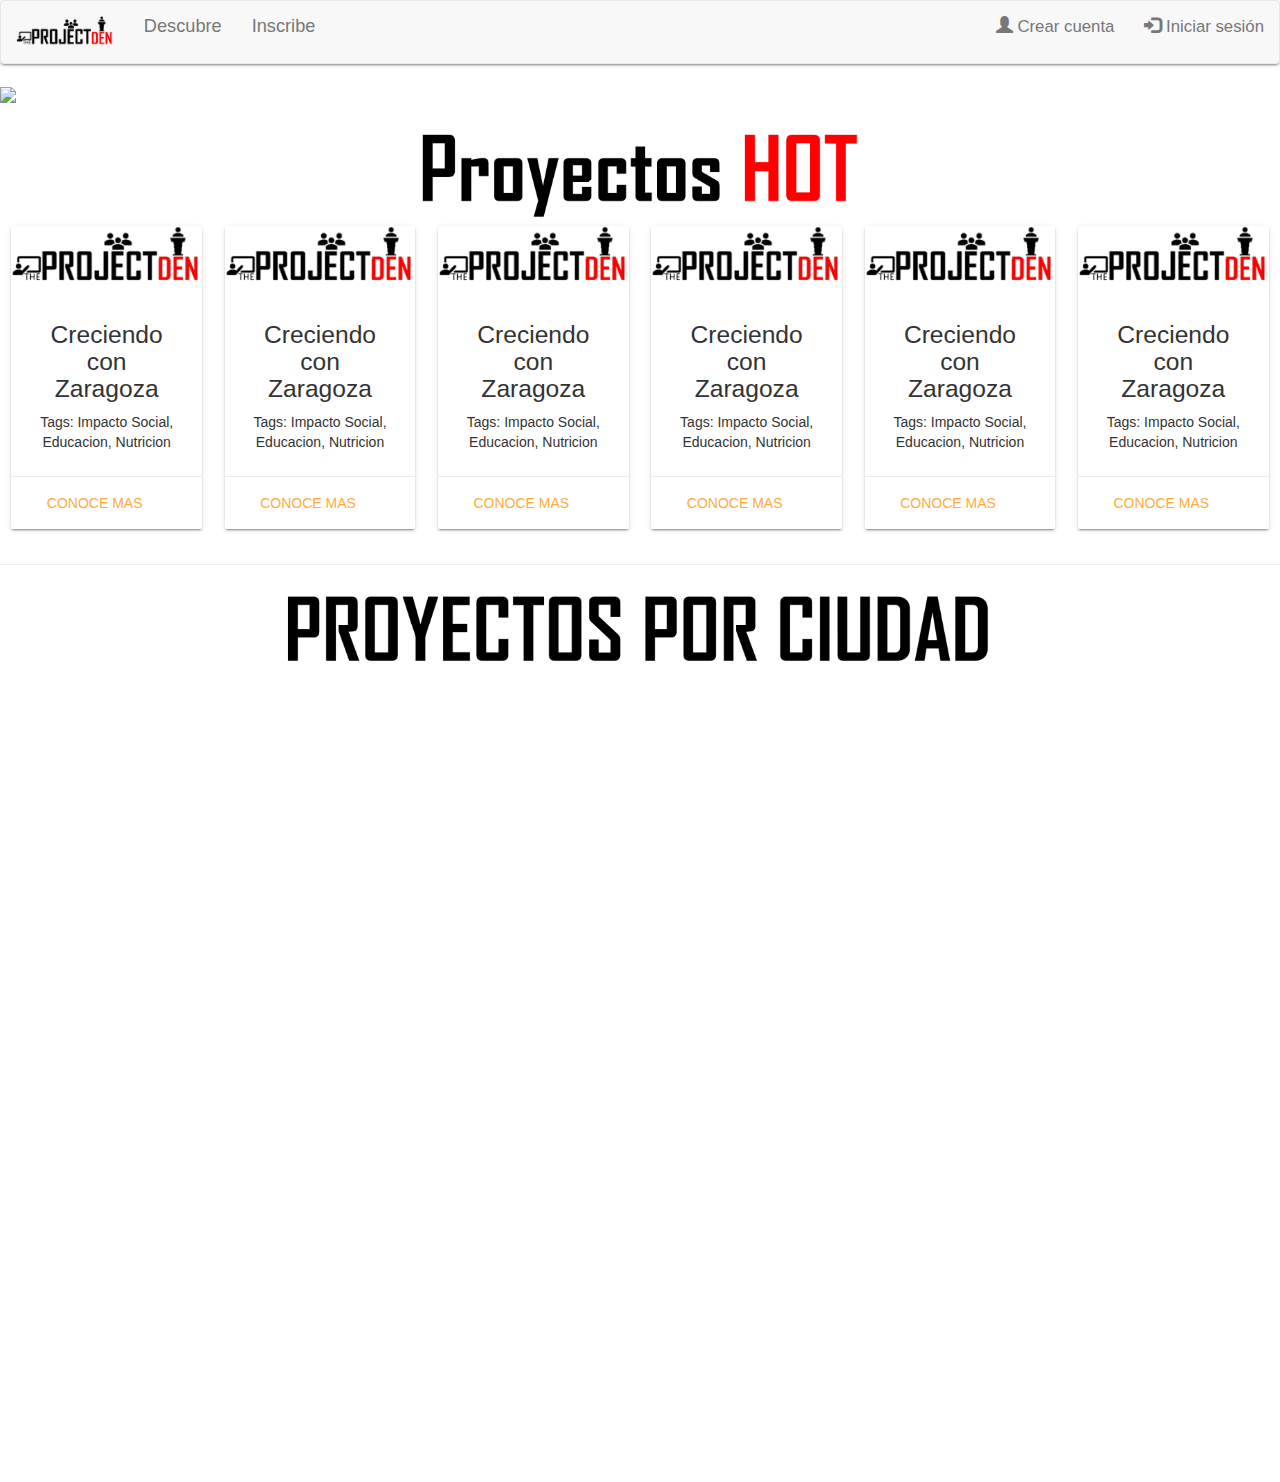
==== index.html @ 1ee0f024 "first commit" ====
<!DOCTYPE html>

<html>
<head>
	<title>HackMty</title>
    <meta charset="utf-8">
    <meta name="viewport" content="width=device-width, initial-scale=1">
    <link href="https://fonts.googleapis.com/icon?family=Material+Icons" rel="stylesheet">
    <link rel="stylesheet" type="text/css" href="stylesheets/bootstrap.min.css">
    <link rel="stylesheet" type="text/css" href="stylesheets/generalStyle.css">
    <link type="text/css" rel="stylesheet" href="stylesheets/materialize.css"  media="screen,projection"/>

    <script type="text/javascript" src="http://maps.googleapis.com/maps/api/js?key=AIzaSyCPkWmUcfyfhk6qY9AlRnxfutGMI_nYtRA"></script>
    <script src="https://ajax.googleapis.com/ajax/libs/jquery/3.0.0/jquery.min.js"></script>
    <script src="https://maxcdn.bootstrapcdn.com/bootstrap/3.3.7/js/bootstrap.min.js"></script>
    <script type="text/javascript" src="javascript/jquery-3.2.1.min.js"></script>
    <script type="text/javascript" src="javascript/indexJS.js"></script>
    <script type="text/javascript" src="javascript/materialize.js"></script>


</head>


<body>
   
    <nav class="navbar navbar-default">
      <div class="container-fluid">
        <div class="navbar-header">
          <a class="navbar-brand"><img style="height: 150%" src="images/Logo.png"></a>
        </div>
        <ul class="nav navbar-nav">
          <li><a style="font-size: 1.3em" href="descubre.html">Descubre</a></li>
          <li><a style="font-size: 1.3em" href="inscribir.html">Inscribe</a></li>
        </ul>
          
        <ul id="LogButtons" class="nav navbar-nav navbar-right">
             <li><a style="font-size: 1.2em" href="register.html"><span class="glyphicon glyphicon-user"></span> Crear cuenta</a></li>
           <li><a style="font-size: 1.2em" href="login.html"><span class="glyphicon glyphicon-log-in"></span> Iniciar sesión</a></li>
        </ul>
       
          
      </div>
    </nav>
    
   
    <img style="width: 100%" src="images/indexImage1.png">
    <div id="nacada" style="text-align: center; margin-top: 30px">
      <img style="width: 34%" src="images/letra2.png">   
    </div>
    

    <div class="row" style="text-align: center">   
        <div class="col s1 m2">
          <div class="card">
            <div class="card-image">
          <div class="card-image">
            <img src="images/Logo.png">
          </div>
          <div class="card-stacked">
            <div class="card-content">
              <h5>Creciendo con Zaragoza</h5>
              <p>Tags: Impacto Social, Educacion, Nutricion</p>
            </div>
            <div class="card-action">
              <a href="#">Conoce mas</a>
            </div>
          </div>
        </div>
      </div>
    </div>
    <div class="col s1 m2">
          <div class="card">
            <div class="card-image">
          <div class="card-image">
            <img src="images/Logo.png">
          </div>
          <div class="card-stacked">
            <div class="card-content">
              <h5>Creciendo con Zaragoza</h5>
              <p>Tags: Impacto Social, Educacion, Nutricion</p>
            </div>
            <div class="card-action">
              <a href="#">Conoce mas</a>
            </div>
          </div>
        </div>
      </div>
    </div>
    <div class="col s1 m2">
          <div class="card">
            <div class="card-image">
          <div class="card-image">
            <img src="images/Logo.png">
          </div>
          <div class="card-stacked">
            <div class="card-content">
              <h5>Creciendo con Zaragoza</h5>
              <p>Tags: Impacto Social, Educacion, Nutricion</p>
            </div>
            <div class="card-action">
              <a href="#">Conoce mas</a>
            </div>
          </div>
        </div>
      </div>
    </div>
    <div class="col s1 m2">
          <div class="card">
            <div class="card-image">
          <div class="card-image">
            <img src="images/Logo.png">
          </div>
          <div class="card-stacked">
            <div class="card-content">
              <h5>Creciendo con Zaragoza</h5>
              <p>Tags: Impacto Social, Educacion, Nutricion</p>
            </div>
            <div class="card-action">
              <a href="#">Conoce mas</a>
            </div>
          </div>
        </div>
      </div>
    </div>
    <div class="col s1 m2">
          <div class="card">
            <div class="card-image">
          <div class="card-image">
            <img src="images/Logo.png">
          </div>
          <div class="card-stacked">
            <div class="card-content">
              <h5>Creciendo con Zaragoza</h5>
              <p>Tags: Impacto Social, Educacion, Nutricion</p>
            </div>
            <div class="card-action">
              <a href="#">Conoce mas</a>
            </div>
          </div>
        </div>
      </div>
    </div>
    <div class="col s1 m2">
          <div class="card">
            <div class="card-image">
          <div class="card-image">
            <img src="images/Logo.png">
          </div>
          <div class="card-stacked">
            <div class="card-content">
              <h5>Creciendo con Zaragoza</h5>
              <p>Tags: Impacto Social, Educacion, Nutricion</p>
            </div>
            <div class="card-action">
              <a href="#">Conoce mas</a>
            </div>
          </div>
        </div>
      </div>
    </div>
  </div>            

  <hr>


   <div id="Mapa" style="text-align: center; margin-top: -40px">
   <img style="width: 60%; margin-bottom: 20px" src="images/letra.png">
      <div id="map"></div>
   </div>
    
</body>
</html>
---- stylesheets/generalStyle.css ----
*{
    margin: 0;
    padding: 0;
    box-sizing : border-box;
}

.btn-center{
    width: 100%;
    text-align: center;
}

.error{
    color: red;
}

.hiddenElement{
    display: none;
}

.dark-primary-color    { background: #795548; }
.default-primary-color { background: #03A9F4; }
.light-primary-color   { background: #B3E5FC; }
.text-primary-color    { color: #FFFFFF; }
.accent-color          { background: #FF9800; }
.primary-text-color    { color: #212121; }
.secondary-text-color  { color: #757575; }
.divider-color         { background-color: #BDBDBD; }

/******************************
FOOTER
******************************/

footer {
    font-size: 80%;
    color: white;
    overflow: hidden;
    clear: both;    
}

.social-links{
    list-style: none;
    float: left;
    margin-top: 12px;
    margin-left: 15px;
}

.social-links li {
    display: inline-block;
    margin-right: 20px;
}

.social-links li a{
    font-size: 160%;
    color: white;
}

.copyright{
    float: right;
    margin-top: 18px;
    margin-right: 15px;
}

.creators{
    text-align: center;
    margin-top: 18px;  
}

.icon{
    vertical-align: middle;
}


/******************************
SUBNAV ENCUENTRA
******************************/

#subnav{
    padding-top: 10px;
    width: 100%;  
}

#subnav li {
    display: inline-block;
    margin-left: 50px;
}

#subnav li a{
    text-decoration: none;
}

#subnav li:hover{
    border-bottom: 2px solid #FF9800;
    cursor: pointer;
}

.navEncuentra{
    margin-top: 50px;
    height: 40px;
    text-align: center;
    background-color: #efefef;
    
}


.hiddenElement, .hiddenSection{
    display: none;
}

/******************************
LISTA ENCUENTRA 
******************************/

#lista{
    height: 100%;
    margin-left: 20px;
}

.detail{
    border: 2px solid #efefef;
    height: 230px;
    margin: 5px;
    margin-left: 50px;
}

.detail img{
    display: inline-block;
    float: left;
    height: 100%;
    width: 30%;  
    margin-left: -15px;
}

.favFechaDir li{
    display: inline-block;
    margin-left: 10px;
}

.caracteristicas li{
    display: inline-block;
    margin-left: 10px;
    width: 20%
}

.caracteristicas2 li{
    width: 50%;
}

.heart{
    font-size: 300%;
}

.heart:hover{
    color: red;
    cursor: pointer;
}

.redheart{
    color: red;
}

.selected{
    border-bottom: 2px solid #FF9800;
}

#numProp{
    margin-left: 30px;
}


/******************************
CARRUSEL
******************************/

#myCarousel{
    height: 100vh;
}

.carousel-inner{
    height: 100%;
    width: 100%;
}



html, body{
    height: 100%
}


#Mapa{
    height: 100%;
    width: 100%;
    float: right;
    padding: 50px;
}

#MapaEncuentra{
    height: 100%;
    text-align: center;
}

#map{
    height: 100%;
}

.form-group {
    margin-top: 25px;
}
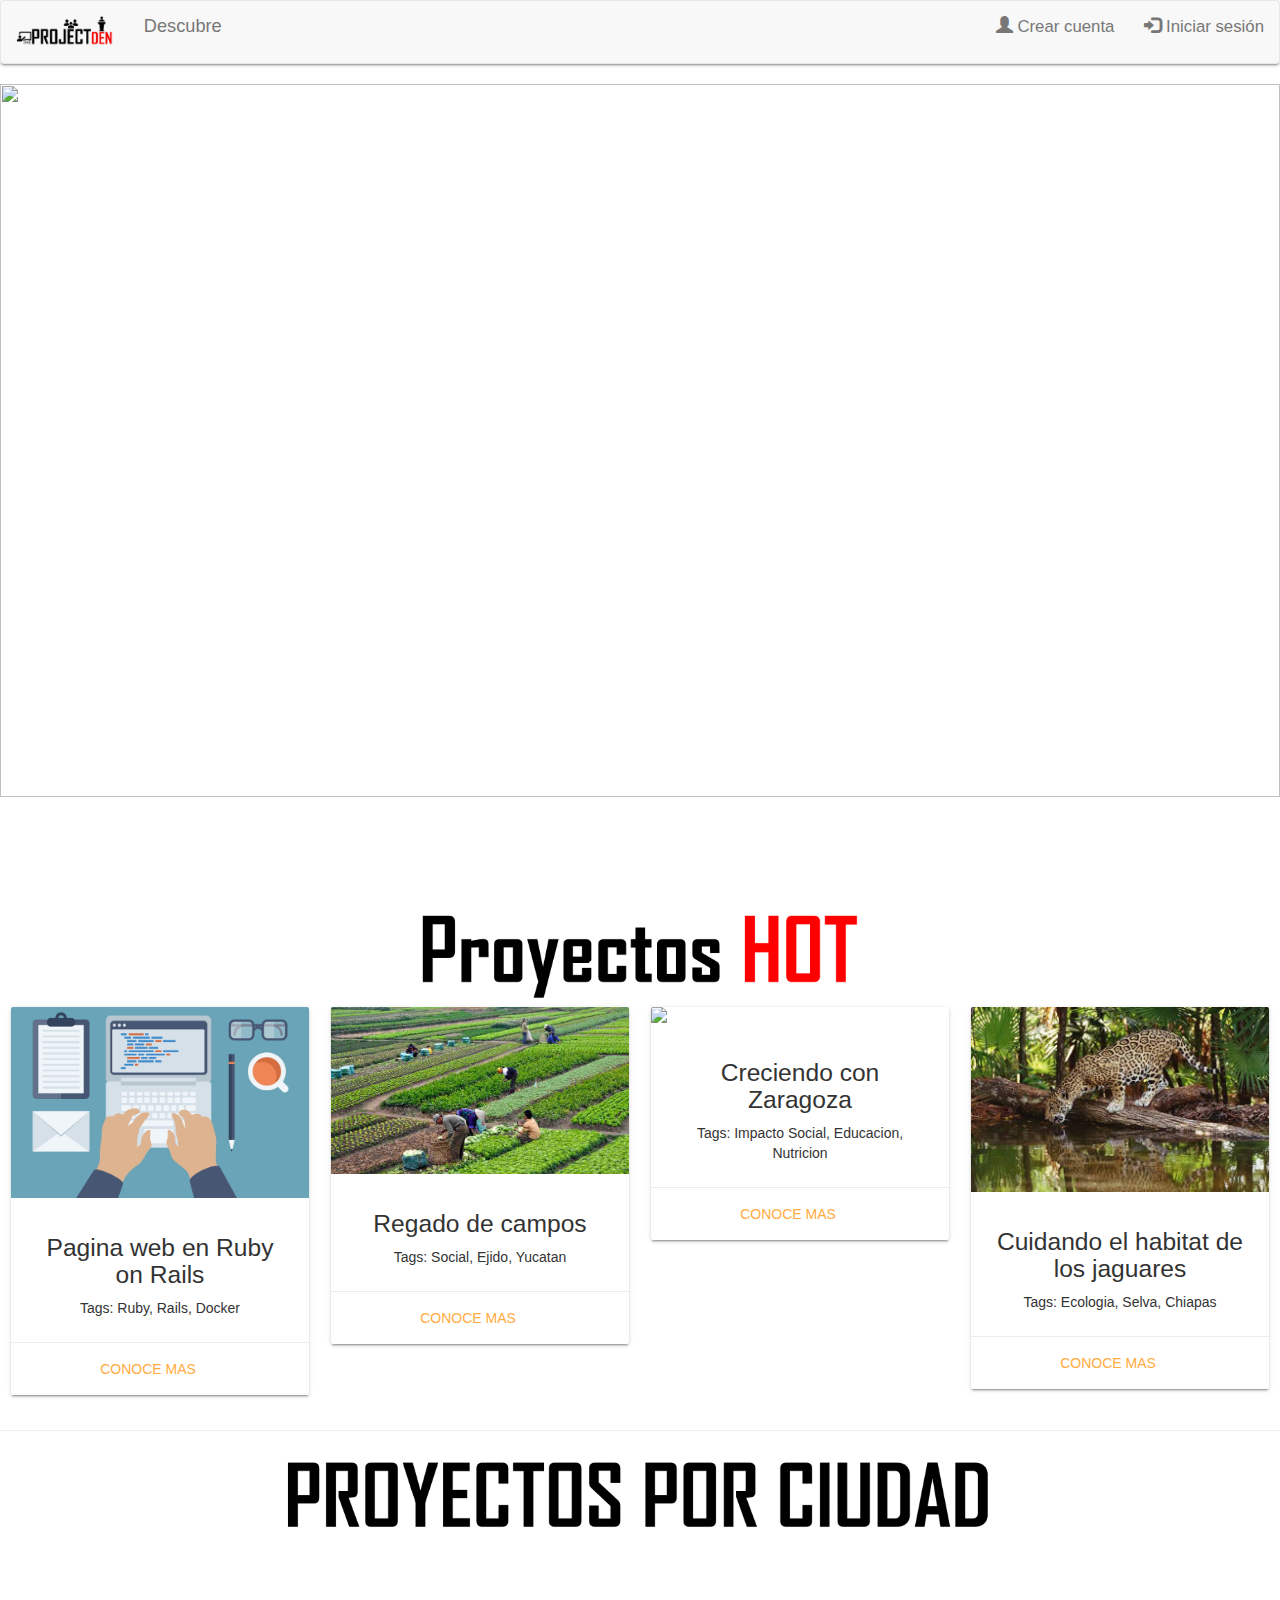
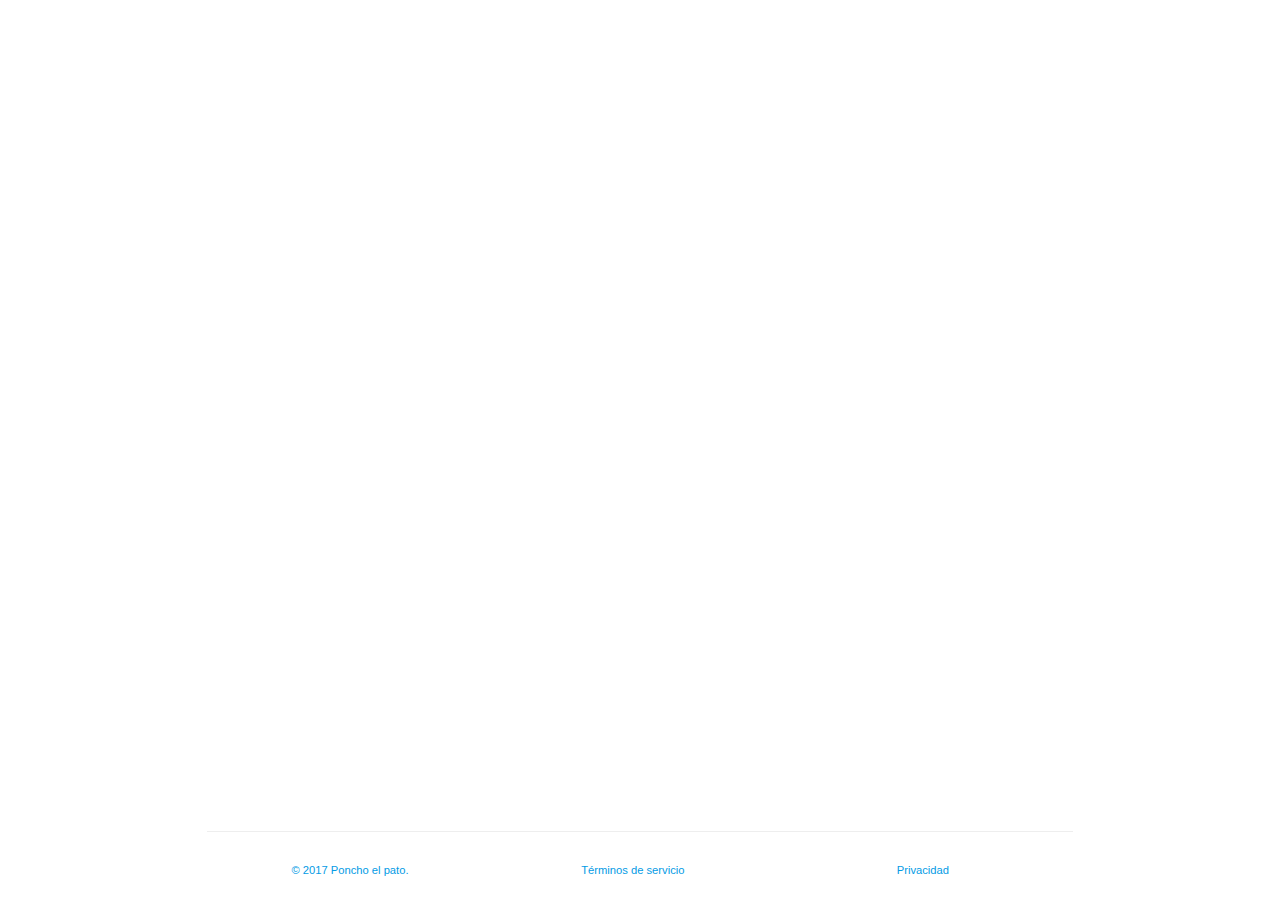
==== commit f3904f83: "commit final" ====
--- a/index.html
+++ b/index.html
@@ -9,6 +9,7 @@
     <link rel="stylesheet" type="text/css" href="stylesheets/bootstrap.min.css">
     <link rel="stylesheet" type="text/css" href="stylesheets/generalStyle.css">
     <link type="text/css" rel="stylesheet" href="stylesheets/materialize.css"  media="screen,projection"/>
+    <link type="text/css" rel="stylesheet" href="stylesheets/IndexStyle.css"  media="screen,projection"/>
 
     <script type="text/javascript" src="http://maps.googleapis.com/maps/api/js?key=AIzaSyCPkWmUcfyfhk6qY9AlRnxfutGMI_nYtRA"></script>
     <script src="https://ajax.googleapis.com/ajax/libs/jquery/3.0.0/jquery.min.js"></script>
@@ -22,7 +23,6 @@
 
 
 <body>
-   
     <nav class="navbar navbar-default">
       <div class="container-fluid">
         <div class="navbar-header">
@@ -30,7 +30,6 @@
         </div>
         <ul class="nav navbar-nav">
           <li><a style="font-size: 1.3em" href="descubre.html">Descubre</a></li>
-          <li><a style="font-size: 1.3em" href="inscribir.html">Inscribe</a></li>
         </ul>
           
         <ul id="LogButtons" class="nav navbar-nav navbar-right">
@@ -43,18 +42,54 @@
     </nav>
     
    
-    <img style="width: 100%" src="images/indexImage1.png">
+    <img style="width: 100%" src="images/indexImage1.png" class="imagenprinc">
     <div id="nacada" style="text-align: center; margin-top: 30px">
       <img style="width: 34%" src="images/letra2.png">   
     </div>
     
 
     <div class="row" style="text-align: center">   
-        <div class="col s1 m2">
-          <div class="card">
-            <div class="card-image">
-          <div class="card-image">
-            <img src="images/Logo.png">
+        <div class="col s1 m3">
+          <div class="card">
+            <div class="card-image">
+          <div class="card-image">
+            <img src="images/programacion.jpg" class='foto-tarjeta'>
+          </div>
+          <div class="card-stacked">
+            <div class="card-content">
+              <h5>Pagina web en Ruby on Rails </h5>
+              <p>Tags: Ruby, Rails, Docker</p>
+            </div>
+            <div class="card-action">
+              <a data-toggle="modal" data-target="#paginaweb" href="#">Conoce mas</a>
+            </div>
+          </div>
+        </div>
+      </div>
+    </div>
+    <div class="col s1 m3">
+          <div class="card">
+            <div class="card-image">
+          <div class="card-image">
+            <img src="images/Ejido.jpg" class="foto-tarjeta">
+          </div>
+          <div class="card-stacked">
+            <div class="card-content">
+              <h5>Regado de campos</h5>
+              <p>Tags: Social, Ejido, Yucatan</p>
+            </div>
+            <div class="card-action">
+              <a data-toggle="modal" data-target="#modalejido" href="#">Conoce mas</a>
+            </div>
+          </div>
+        </div>
+      </div>
+    </div>
+    <div class="col s1 m3">
+          <div class="card">
+            <div class="card-image">
+          <div class="card-image">
+            <img src="images/zaragoza.jpg" class="foto-tarjeta">
           </div>
           <div class="card-stacked">
             <div class="card-content">
@@ -62,97 +97,25 @@
               <p>Tags: Impacto Social, Educacion, Nutricion</p>
             </div>
             <div class="card-action">
-              <a href="#">Conoce mas</a>
-            </div>
-          </div>
-        </div>
-      </div>
-    </div>
-    <div class="col s1 m2">
-          <div class="card">
-            <div class="card-image">
-          <div class="card-image">
-            <img src="images/Logo.png">
-          </div>
-          <div class="card-stacked">
-            <div class="card-content">
-              <h5>Creciendo con Zaragoza</h5>
-              <p>Tags: Impacto Social, Educacion, Nutricion</p>
-            </div>
-            <div class="card-action">
-              <a href="#">Conoce mas</a>
-            </div>
-          </div>
-        </div>
-      </div>
-    </div>
-    <div class="col s1 m2">
-          <div class="card">
-            <div class="card-image">
-          <div class="card-image">
-            <img src="images/Logo.png">
-          </div>
-          <div class="card-stacked">
-            <div class="card-content">
-              <h5>Creciendo con Zaragoza</h5>
-              <p>Tags: Impacto Social, Educacion, Nutricion</p>
-            </div>
-            <div class="card-action">
-              <a href="#">Conoce mas</a>
-            </div>
-          </div>
-        </div>
-      </div>
-    </div>
-    <div class="col s1 m2">
-          <div class="card">
-            <div class="card-image">
-          <div class="card-image">
-            <img src="images/Logo.png">
-          </div>
-          <div class="card-stacked">
-            <div class="card-content">
-              <h5>Creciendo con Zaragoza</h5>
-              <p>Tags: Impacto Social, Educacion, Nutricion</p>
-            </div>
-            <div class="card-action">
-              <a href="#">Conoce mas</a>
-            </div>
-          </div>
-        </div>
-      </div>
-    </div>
-    <div class="col s1 m2">
-          <div class="card">
-            <div class="card-image">
-          <div class="card-image">
-            <img src="images/Logo.png">
-          </div>
-          <div class="card-stacked">
-            <div class="card-content">
-              <h5>Creciendo con Zaragoza</h5>
-              <p>Tags: Impacto Social, Educacion, Nutricion</p>
-            </div>
-            <div class="card-action">
-              <a href="#">Conoce mas</a>
-            </div>
-          </div>
-        </div>
-      </div>
-    </div>
-    <div class="col s1 m2">
-          <div class="card">
-            <div class="card-image">
-          <div class="card-image">
-            <img src="images/Logo.png">
-          </div>
-          <div class="card-stacked">
-            <div class="card-content">
-              <h5>Creciendo con Zaragoza</h5>
-              <p>Tags: Impacto Social, Educacion, Nutricion</p>
-            </div>
-            <div class="card-action">
-              <a href="#">Conoce mas</a>
+              <a data-toggle="modal" data-target="#modalccz" href="#">Conoce mas</a>
+            </div>
+          </div>
+        </div>
+      </div>
+    </div>
+    <div class="col s1 m3">
+          <div class="card">
+            <div class="card-image">
+          <div class="card-image">
+            <img src="images/jaguar.jpg" class='foto-tarjeta'>
+          </div>
+          <div class="card-stacked">
+            <div class="card-content">
+              <h5>Cuidando el habitat de los jaguares</h5>
+              <p>Tags: Ecologia, Selva, Chiapas</p>
+            </div>
+            <div class="card-action">
+              <a data-toggle="modal" data-target="#modaljaguares" href="#">Conoce mas</a>
             </div>
           </div>
         </div>
@@ -163,10 +126,76 @@
   <hr>
 
 
-   <div id="Mapa" style="text-align: center; margin-top: -40px">
+   <div id="Mapa" style="text-align: center; margin-top: -40px; margin-bottom: 100px">
    <img style="width: 60%; margin-bottom: 20px" src="images/letra.png">
       <div id="map"></div>
    </div>
+
+
+   <footer style="margin-top: 40px">
+      <div class="container text-center">
+        <hr>
+          <div class="row">
+              <div class="col-lg-12">
+                  <ul class="nav nav-pills nav-justified">
+                      <li><a href="/">© 2017 Poncho el pato.</a></li>
+                      <li><a href="#">Términos de servicio</a></li>
+                      <li><a href="#">Privacidad</a></li>
+                  </ul>
+              </div>
+          </div>
+      </div>
+    </footer>
+
+<!--Inicia Modal de pagina web-->
+    <div class="modal fade" id="paginaweb" role="dialog">
+        <!-- Contenido de modal -->
+        <div class="modal-content">
+          <!-- Aqui inicia el cuerpo del modal -->
+            <img class="fotomodal" src="images/paginaweb.jpg">
+          <!-- Aqui termina el cuerpo del modal -->
+            <button type="button" class="btn btn-default" data-dismiss="modal">Salir</button>
+        </div>  
+    </div>
+    <!--Termina modal de pagina web -->
+
+    <!--Inicia Modal de ejido-->
+    <div class="modal fade" id="modalejido" role="dialog">
+        <!-- Contenido de modal -->
+        <div class="modal-content">
+          <!-- Aqui inicia el cuerpo del modal -->
+            <img class="fotomodal" src="images/modalejido.jpg">
+          <!-- Aqui termina el cuerpo del modal -->
+            <button type="button" class="btn btn-default" data-dismiss="modal">Salir</button>
+        </div>  
+    </div>
+    <!--Termina modal de ejido-->
+
+    <!--Inicia Modal de ccz-->
+    <div class="modal fade" id="modalccz" role="dialog">
+        <!-- Contenido de modal -->
+        <div class="modal-content">
+          <!-- Aqui inicia el cuerpo del modal -->
+            <img class="fotomodal" src="images/ccz.jpg">
+          <!-- Aqui termina el cuerpo del modal -->
+            <button type="button" class="btn btn-default" data-dismiss="modal">Salir</button>
+        </div>  
+    </div>
+    <!--Termina modal de ccz-->
+
+    <!--Inicia Modal de jaguares-->
+    <div class="modal fade" id="modaljaguares" role="dialog">
+        <!-- Contenido de modal -->
+        <div class="modal-content">
+          <!-- Aqui inicia el cuerpo del modal -->
+            <img class="fotomodal" src="images/jaguares.jpg">
+          <!-- Aqui termina el cuerpo del modal -->
+            <button type="button" class="btn btn-default" data-dismiss="modal">Salir</button>
+        </div>  
+    </div>
+    <!--Termina modal de jaguares-->
+
+    
     
 </body>
 </html>--- a/stylesheets/generalStyle.css
+++ b/stylesheets/generalStyle.css
@@ -205,4 +205,19 @@
 
 .form-group {
     margin-top: 25px;
+}
+
+.imagenprinc {
+    width: 80%;
+    left: 10%;
+    height: 89%;
+    margin: auto;
+}
+
+.modal-content{
+    text-align: center;
+}
+
+.fotomodal {
+    width: 100%;
 }